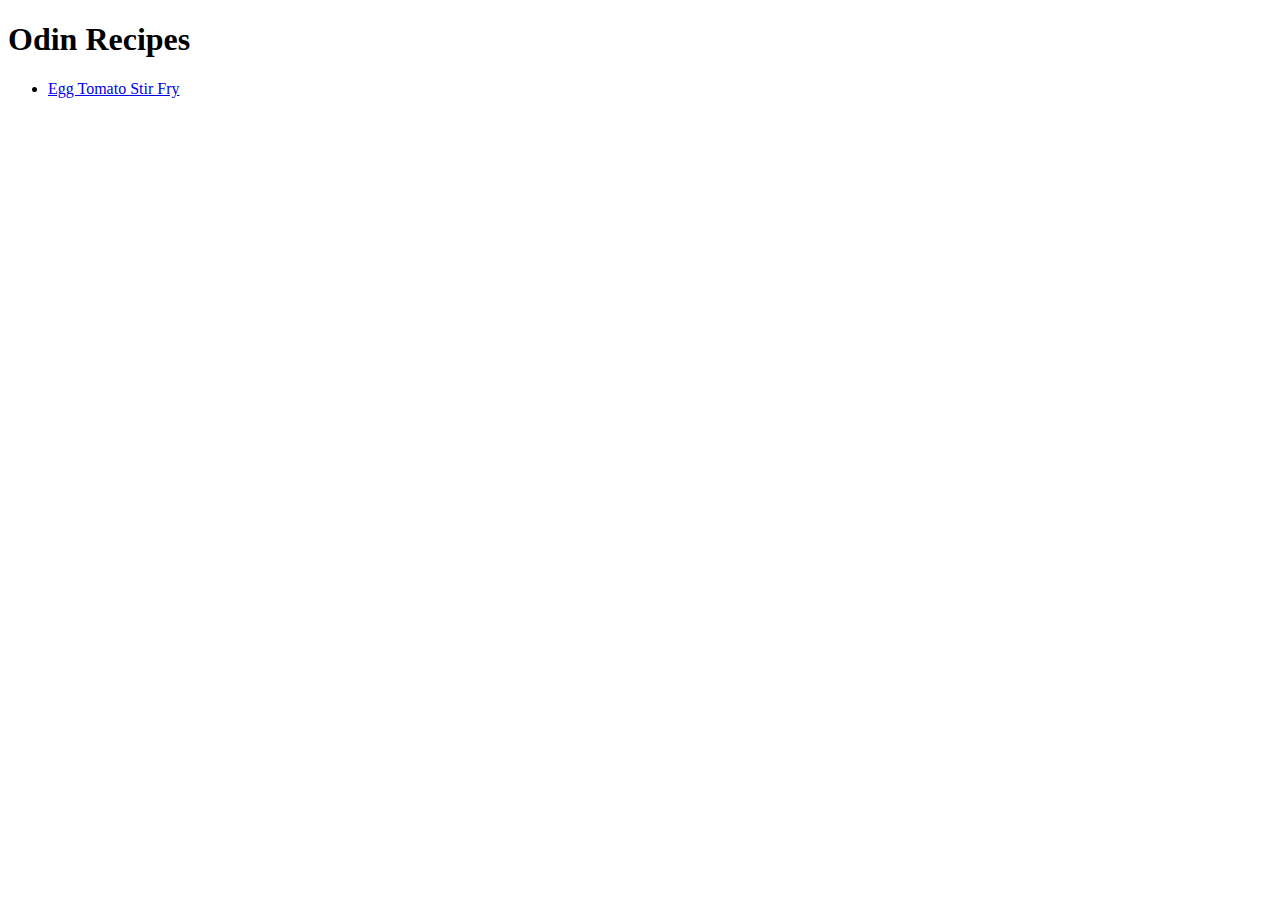
==== index.html @ 9d9b5c2e "Make the recipes section into a list" ====
<!DOCTYPE html>
<html lang="en">
    <head>
        <meta charset="utf-8">
        <title>Recipes</title>
    </head>

    <body>
        <h1>Odin Recipes</h1>
            <ul>
                <li><a href="./recipes/egg-tomato-stir-fry.html">Egg Tomato Stir 
                    Fry</a></li>
            </ul>
    </body>
</html>
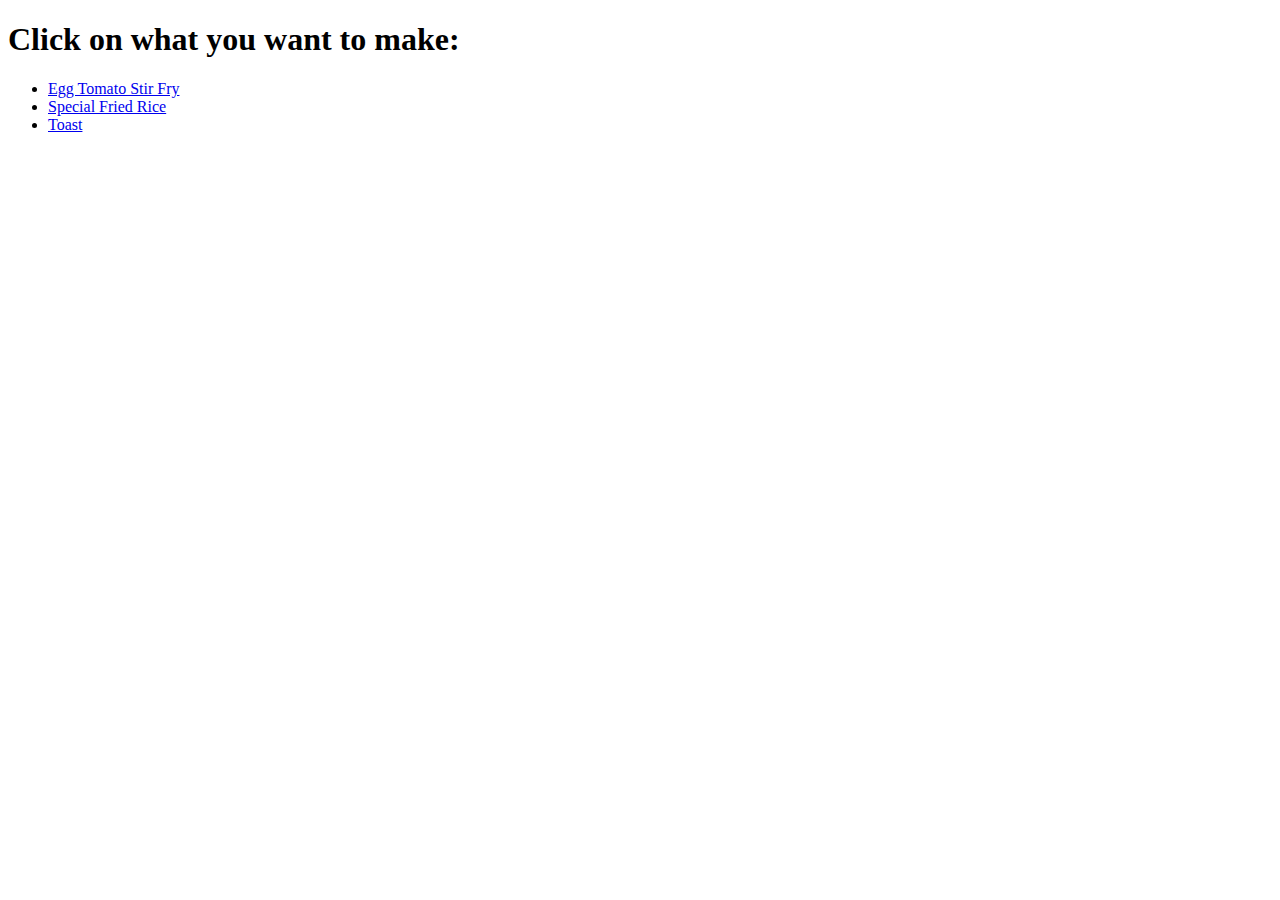
==== commit f56748e8: "Replace index header with instructional text" ====
--- a/index.html
+++ b/index.html
@@ -3,13 +3,17 @@
     <head>
         <meta charset="utf-8">
         <title>Recipes</title>
+        <link rel="stylesheet" href="style.css">
     </head>
 
     <body>
-        <h1>Odin Recipes</h1>
+        <h1>Click on what you want to make:</h1>
             <ul>
-                <li><a href="./recipes/egg-tomato-stir-fry.html">Egg Tomato Stir 
+                <li class="index"><a href="./recipes/egg-tomato-stir-fry.html" class="tomato">Egg Tomato Stir 
                     Fry</a></li>
+                <li class="index"><a href="./recipes/special-fried-rice.html" class="rice">Special Fried 
+                    Rice</a></li>
+                <li class="index"><a href="./recipes/toast.html" class="toast">Toast</a></li>
             </ul>
     </body>
 </html>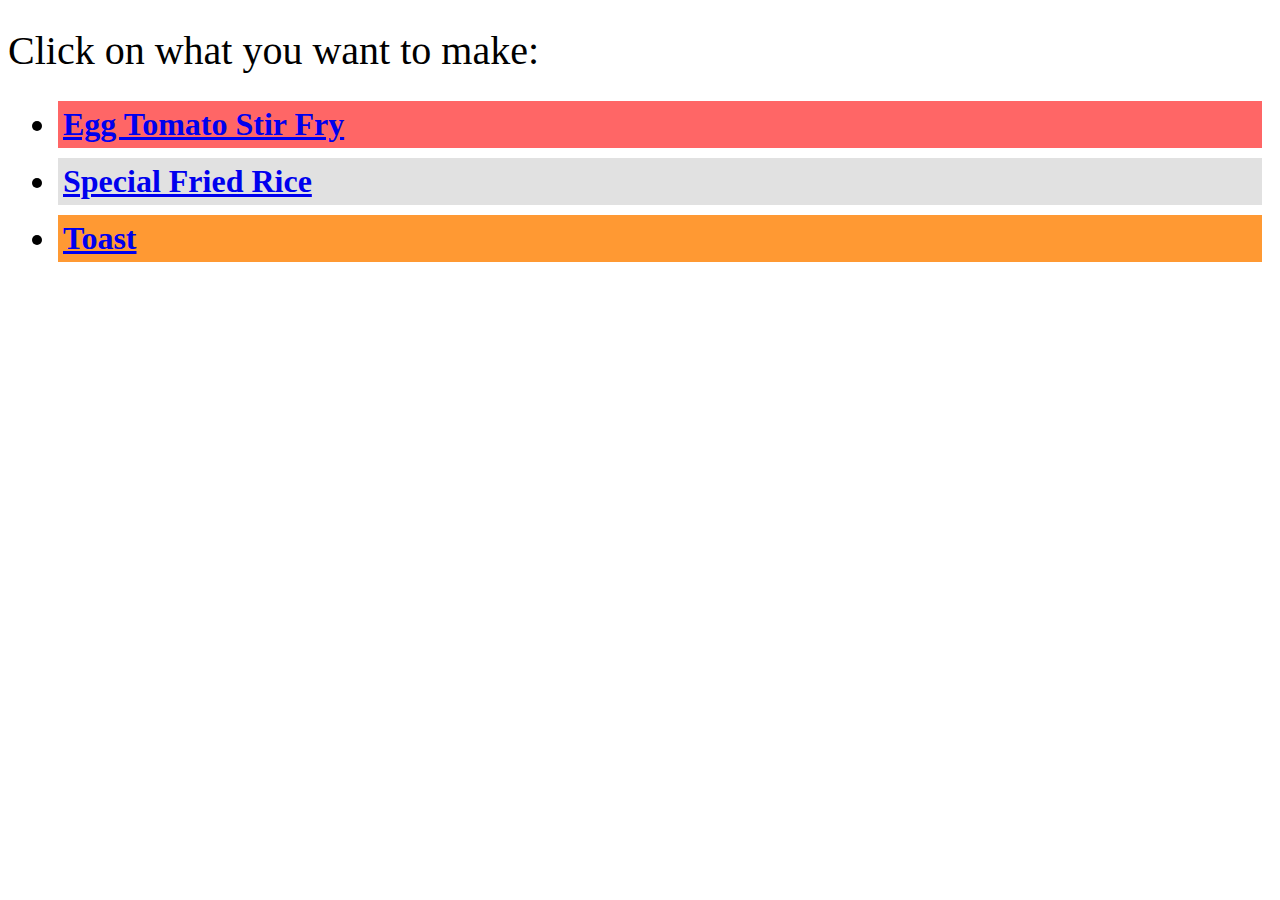
==== commit de87c134: "Add padding around each recipe name in index.html" ====
--- a/index.html
+++ b/index.html
@@ -9,11 +9,11 @@
     <body>
         <h1>Click on what you want to make:</h1>
             <ul>
-                <li class="index"><a href="./recipes/egg-tomato-stir-fry.html" class="tomato">Egg Tomato Stir 
+                <li class="index tomato"><a href="./recipes/egg-tomato-stir-fry.html">Egg Tomato Stir 
                     Fry</a></li>
-                <li class="index"><a href="./recipes/special-fried-rice.html" class="rice">Special Fried 
+                <li class="index rice"><a href="./recipes/special-fried-rice.html">Special Fried 
                     Rice</a></li>
-                <li class="index"><a href="./recipes/toast.html" class="toast">Toast</a></li>
+                <li class="index toast"><a href="./recipes/toast.html">Toast</a></li>
             </ul>
     </body>
 </html>--- a/style.css
+++ b/style.css
@@ -0,0 +1,35 @@
+/* Use: color, background color, typography properties, etc */
+
+h1 {
+    font-size: 40px;
+    font-weight: 200;
+}
+
+.tomato,
+.rice,
+.toast {
+    padding: 5px;
+    margin: 10px
+}
+
+.tomato {
+    background-color: hsl(0, 100%, 70%);
+}
+
+.rice {
+    background-color: rgb(225, 225, 225);
+}
+
+.toast {
+    background-color: hsl(30, 100%, 60%);
+}
+
+p, 
+li {
+    font-size: 22px;
+}
+
+li.index {
+    font-size: 32px;
+    font-weight: 700;
+}